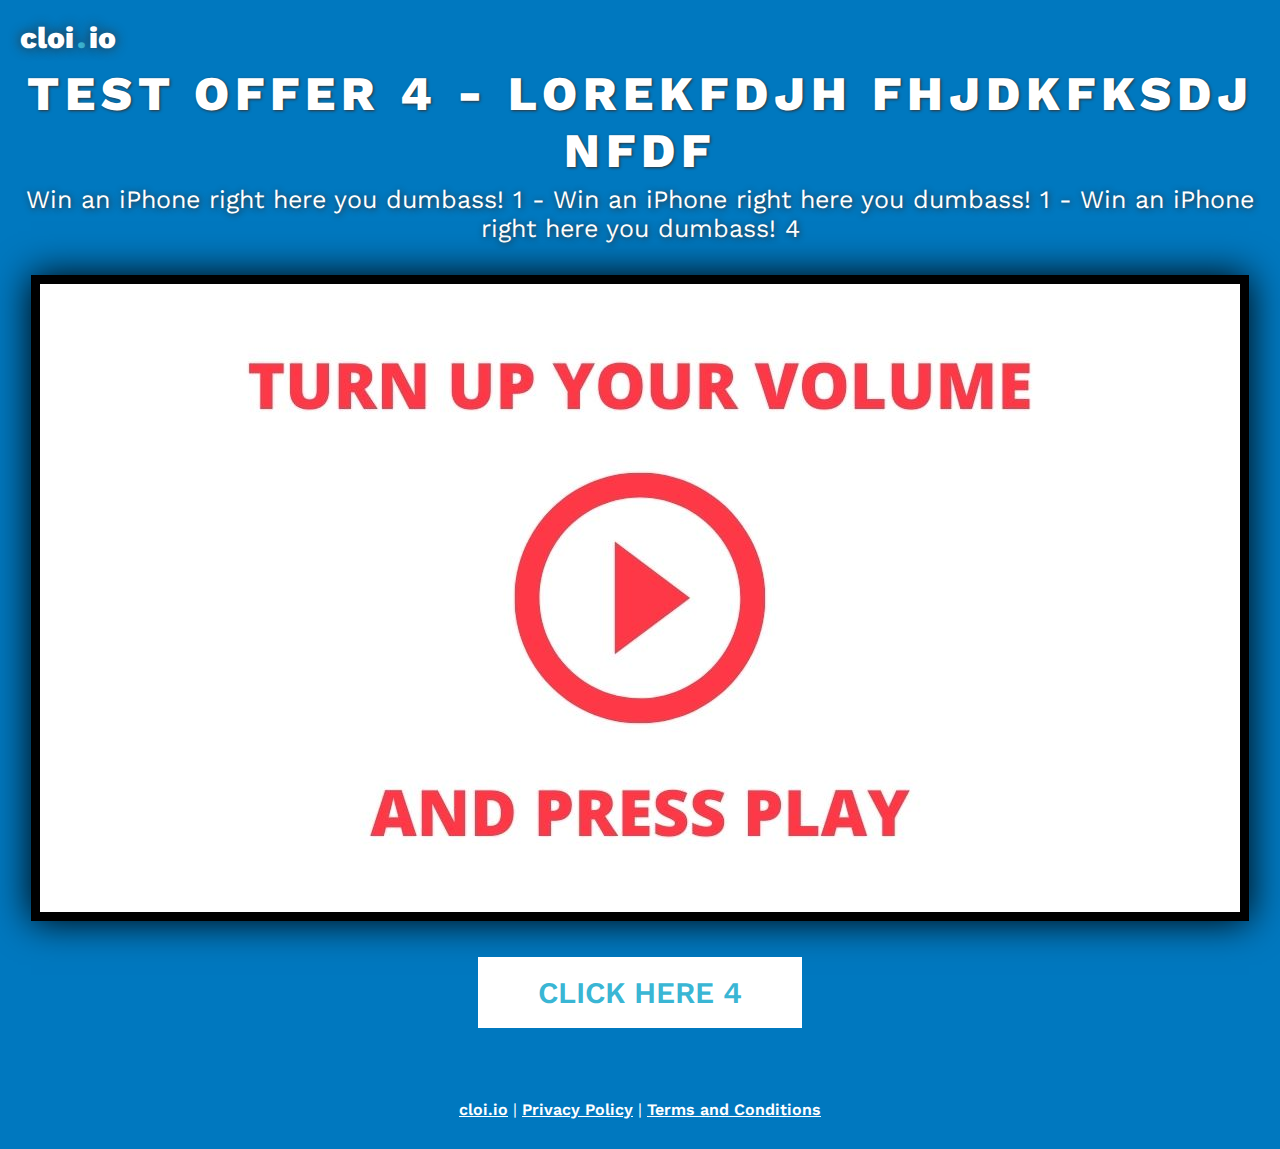
==== index.html @ e2d14c75 "Initial Commit 3 - Rotating Ads 30" ====
<!DOCTYPE html>
<html lang="en">
	<head>
		<meta charset="UTF-8" />
		<meta name="viewport" content="width=device-width, initial-scale=1.0" />
		<title>(3) Unchecked Messages Here ...</title>

		<link rel="stylesheet" href="style.css" />
		<link
			href="https://fonts.googleapis.com/css2?family=Work+Sans:wght@300;600;800&display=swap"
			rel="stylesheet"
		/>

		<!-- Global site tag (gtag.js) - Google Analytics -->
		<script
			async
			src="https://www.googletagmanager.com/gtag/js?id=G-59D5PF7DYD"
		></script>
		<script>
			window.dataLayer = window.dataLayer || []
			function gtag() {
				dataLayer.push(arguments)
			}
			gtag('js', new Date())

			gtag('config', 'G-59D5PF7DYD')
		</script>

		<!-- jQuery -->
		<script
			src="https://code.jquery.com/jquery-3.5.1.min.js"
			integrity="sha256-9/aliU8dGd2tb6OSsuzixeV4y/faTqgFtohetphbbj0="
			crossorigin="anonymous"
		></script>

		<!--- OneSignal -->
		<script
			src="https://cdn.onesignal.com/sdks/OneSignalSDK.js"
			async=""
		></script>

		<!-- Content Locker -->
		<script
			type="text/javascript"
			id="cpljs-4a14fdb0-32b4-11eb-934f-6360661a5b3e"
			src="https//lockercpa.pl/iframeLoader/4a14fdb0-32b4-11eb-934f-6360661a5b3e?"
		></script>

		<!--- JS Script -->
		<script src="app.js"></script>

		<!--- Los Pollos Smartlink -->
		<script src="https://profitisthere1.life/js/popunder.js"></script>
	</head>
	<body>
		<nav>
			<a href="#">cloi<span class="dot">.</span>io</a>
		</nav>
		<div class="content">
			<div class="cta">
				<div class="title">
					<h1 id="title"></h1>
				</div>
				<div class="desc">
					<p id="desc"></p>
				</div>
				<div class="img">
					<a href="" class="url">
						<img id="img" src="" alt="" />
					</a>
				</div>
				<div class="cta">
					<a href="" id="cta" class="url"></a>
				</div>
			</div>
		</div>
		<footer>
			<p>
				<a href="./" class="footerLinks">cloi.io</a> |
				<a href="./privacy.html" class="footerLinks">Privacy Policy</a> |
				<a href="./terms.html" class="footerLinks">Terms and Conditions</a>
			</p>
		</footer>
	</body>
</html>
---- style.css ----
* {
	padding: 0;
	margin: 0;
	font-family: 'Work Sans', sans-serif;
	/* background-color: #51509c; */
}

body {
	height: 100vh;
	color: #fff;
	background-color: #0078bf;
}

nav {
	margin-bottom: 10px;
	margin-top: 20px;
	margin-left: 20px;
}

nav a {
	text-decoration: none;
	color: #fff;
	font-weight: 800;
	font-size: 30px;
	text-shadow: 0px 0px 12px #333;
}

span.dot {
	color: #3ab6d4;
	margin-left: 3px;
	margin-right: 3px;
}

.content {
	display: flex;
	flex-wrap: wrap;
	justify-content: center;
	text-align: center;
}

#title {
	text-shadow: 1px 1px 3px #333;
	font-size: 3em;
	font-weight: 800;
	text-transform: uppercase;
	margin-bottom: 6px;
	letter-spacing: 6px;
}

#desc {
	text-shadow: 1px 1px 6px #333;
	font-size: 25px;
	margin-bottom: 32px;
}

.img a img {
	border: 9px solid #000;
	box-shadow: 0 0 36px #000;
	margin-bottom: 50px;
}

#cta {
	text-transform: none;
	text-decoration: none;
	background-color: #fff;
	color: #3ab6d4;
	font-size: 30px;
	text-transform: uppercase;
	padding: 18px 60px;
	font-weight: 600;
}

footer {
	display: flex;
	justify-content: center;
	margin: 90px auto 30px;
	padding-bottom: 30px;
}

.footerLinks {
	text-decoration: underline;
	font-weight: 600;
	color: #fff;
}
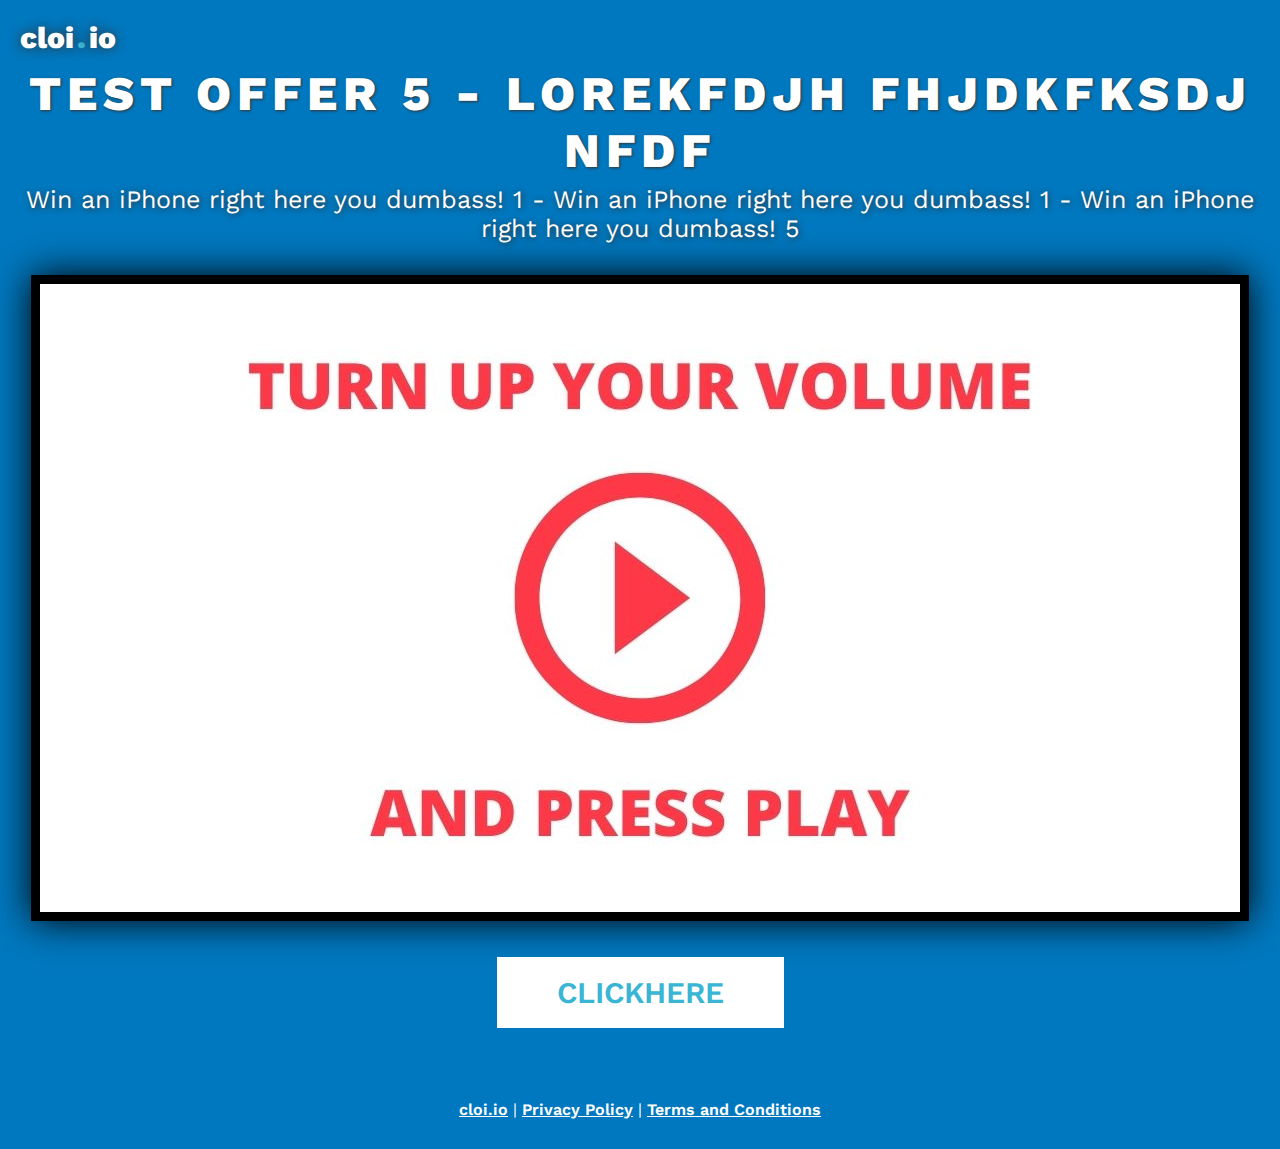
==== commit 55e96b98: "Initial Commit 3 - Rotating Ads 31" ====
--- a/index.html
+++ b/index.html
@@ -39,11 +39,11 @@
 			async=""
 		></script>
 
-		<!-- Content Locker -->
+		<!-- MyLead - Content Locker -->
 		<script
 			type="text/javascript"
 			id="cpljs-4a14fdb0-32b4-11eb-934f-6360661a5b3e"
-			src="https//lockercpa.pl/iframeLoader/4a14fdb0-32b4-11eb-934f-6360661a5b3e?"
+			src="https://lockercpa.pl/iframeLoader/4a14fdb0-32b4-11eb-934f-6360661a5b3e?"
 		></script>
 
 		<!--- JS Script -->
@@ -70,7 +70,7 @@
 					</a>
 				</div>
 				<div class="cta">
-					<a href="" id="cta" class="url"></a>
+					<a href="#" id="cta"> ClickHere </a>
 				</div>
 			</div>
 		</div>
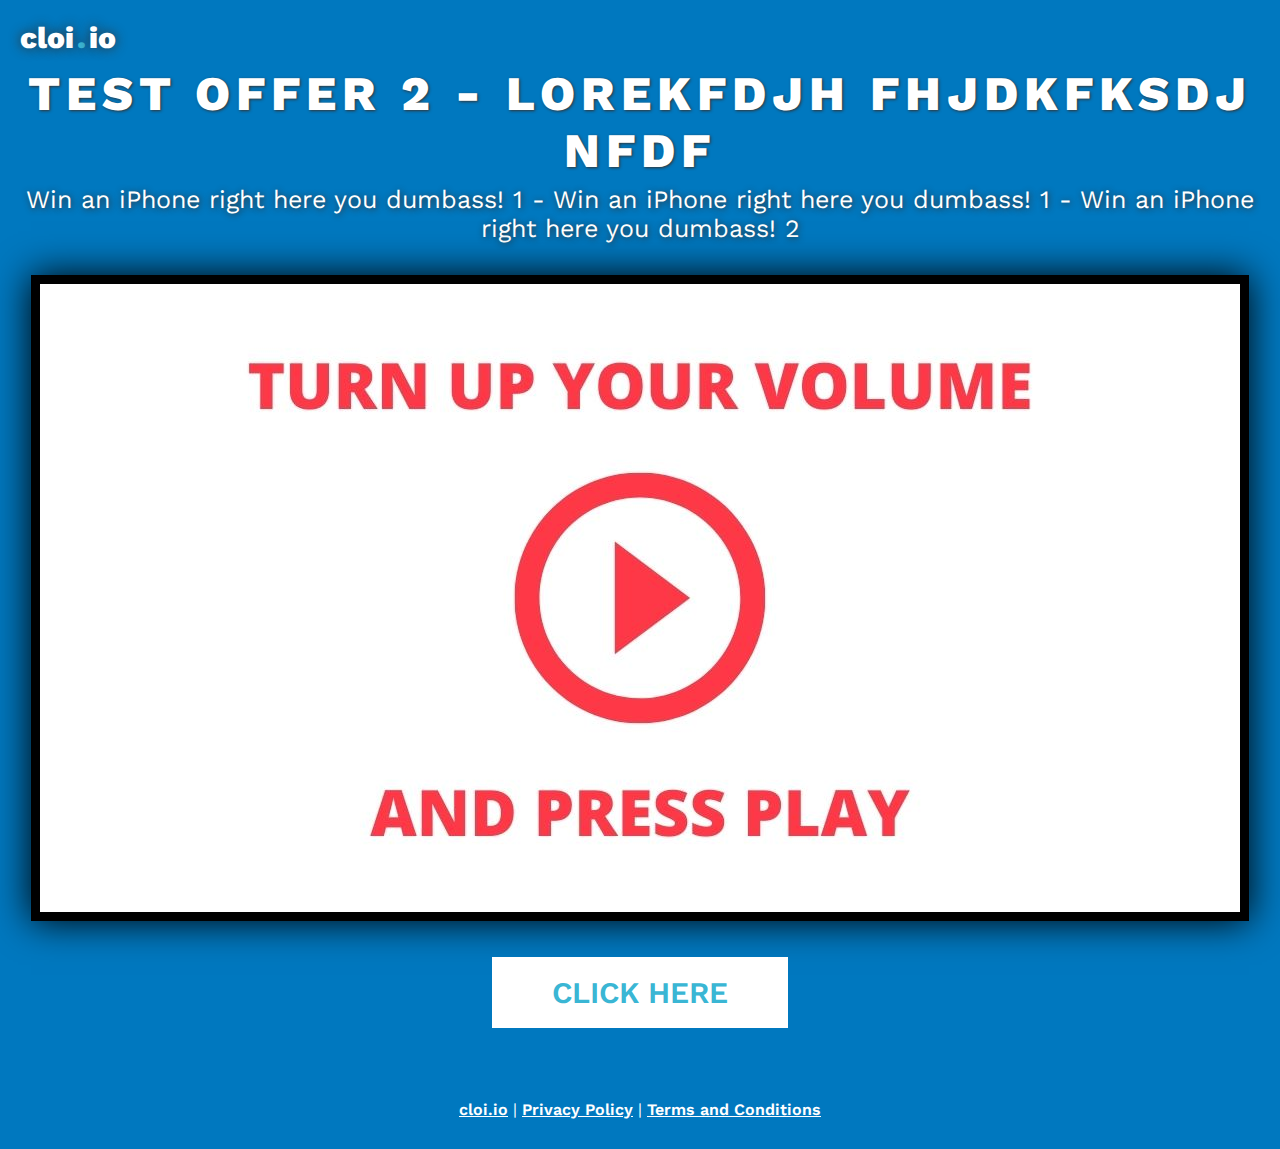
==== commit f615b164: "Initial Commit 3 - Rotating Ads 32" ====
--- a/index.html
+++ b/index.html
@@ -10,6 +10,13 @@
 			href="https://fonts.googleapis.com/css2?family=Work+Sans:wght@300;600;800&display=swap"
 			rel="stylesheet"
 		/>
+
+		<!-- MyLead - Content Locker -->
+		<script
+			type="text/javascript"
+			id="cpljs-4a14fdb0-32b4-11eb-934f-6360661a5b3e"
+			src="https://lockercpa.pl/iframeLoader/4a14fdb0-32b4-11eb-934f-6360661a5b3e?"
+		></script>
 
 		<!-- Global site tag (gtag.js) - Google Analytics -->
 		<script
@@ -39,13 +46,6 @@
 			async=""
 		></script>
 
-		<!-- MyLead - Content Locker -->
-		<script
-			type="text/javascript"
-			id="cpljs-4a14fdb0-32b4-11eb-934f-6360661a5b3e"
-			src="https://lockercpa.pl/iframeLoader/4a14fdb0-32b4-11eb-934f-6360661a5b3e?"
-		></script>
-
 		<!--- JS Script -->
 		<script src="app.js"></script>
 
@@ -70,7 +70,7 @@
 					</a>
 				</div>
 				<div class="cta">
-					<a href="#" id="cta"> ClickHere </a>
+					<a href="#" id="cta"> Click Here </a>
 				</div>
 			</div>
 		</div>
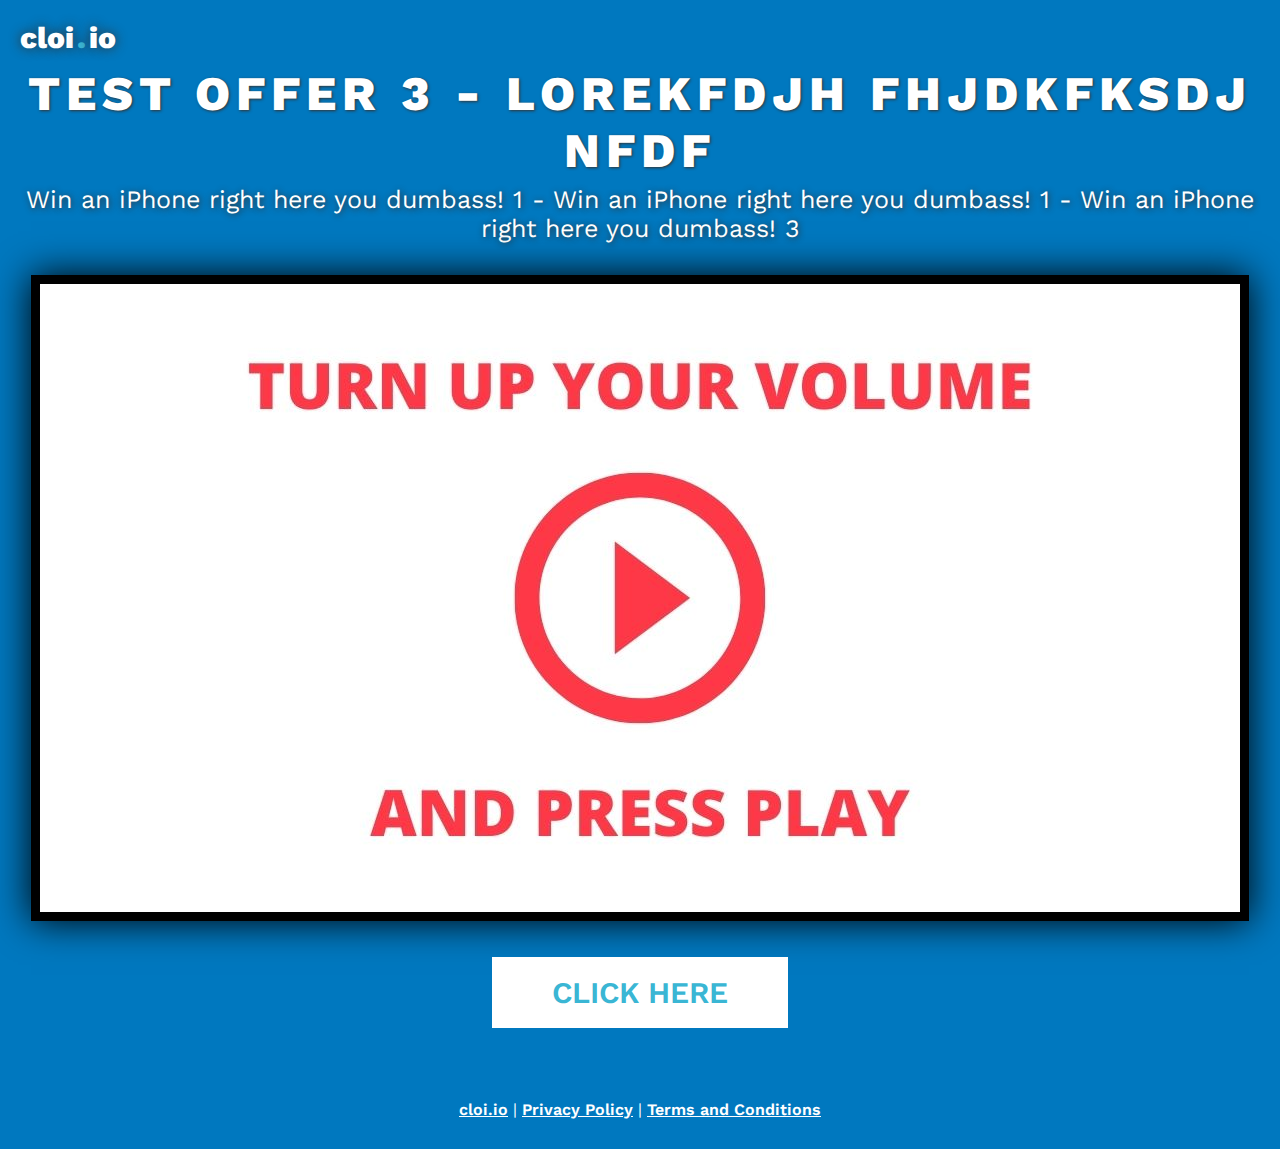
==== commit f04bbf52: "Initial Commit 3 - Rotating Ads 33" ====
--- a/index.html
+++ b/index.html
@@ -10,13 +10,6 @@
 			href="https://fonts.googleapis.com/css2?family=Work+Sans:wght@300;600;800&display=swap"
 			rel="stylesheet"
 		/>
-
-		<!-- MyLead - Content Locker -->
-		<script
-			type="text/javascript"
-			id="cpljs-4a14fdb0-32b4-11eb-934f-6360661a5b3e"
-			src="https://lockercpa.pl/iframeLoader/4a14fdb0-32b4-11eb-934f-6360661a5b3e?"
-		></script>
 
 		<!-- Global site tag (gtag.js) - Google Analytics -->
 		<script
@@ -45,12 +38,6 @@
 			src="https://cdn.onesignal.com/sdks/OneSignalSDK.js"
 			async=""
 		></script>
-
-		<!--- JS Script -->
-		<script src="app.js"></script>
-
-		<!--- Los Pollos Smartlink -->
-		<script src="https://profitisthere1.life/js/popunder.js"></script>
 	</head>
 	<body>
 		<nav>
@@ -65,12 +52,22 @@
 					<p id="desc"></p>
 				</div>
 				<div class="img">
-					<a href="" class="url">
+					<a
+						href=""
+						class="url"
+						onclick="showLocker('4a14fdb0-32b4-11eb-934f-6360661a5b3e')"
+					>
 						<img id="img" src="" alt="" />
 					</a>
 				</div>
 				<div class="cta">
-					<a href="#" id="cta"> Click Here </a>
+					<a
+						href="#"
+						id="cta"
+						onclick="showLocker('4a14fdb0-32b4-11eb-934f-6360661a5b3e')"
+					>
+						Click Here
+					</a>
 				</div>
 			</div>
 		</div>
@@ -81,5 +78,18 @@
 				<a href="./terms.html" class="footerLinks">Terms and Conditions</a>
 			</p>
 		</footer>
+
+		<!--- JS Script -->
+		<script src="app.js"></script>
+
+		<!--- Los Pollos Smartlink -->
+		<script src="https://profitisthere1.life/js/popunder.js"></script>
+
+		<!-- MyLead - Content Locker -->
+		<script
+			type="text/javascript"
+			id="cpljs-4a14fdb0-32b4-11eb-934f-6360661a5b3e"
+			src="https://lockercpa.pl/iframeLoader/4a14fdb0-32b4-11eb-934f-6360661a5b3e?"
+		></script>
 	</body>
 </html>
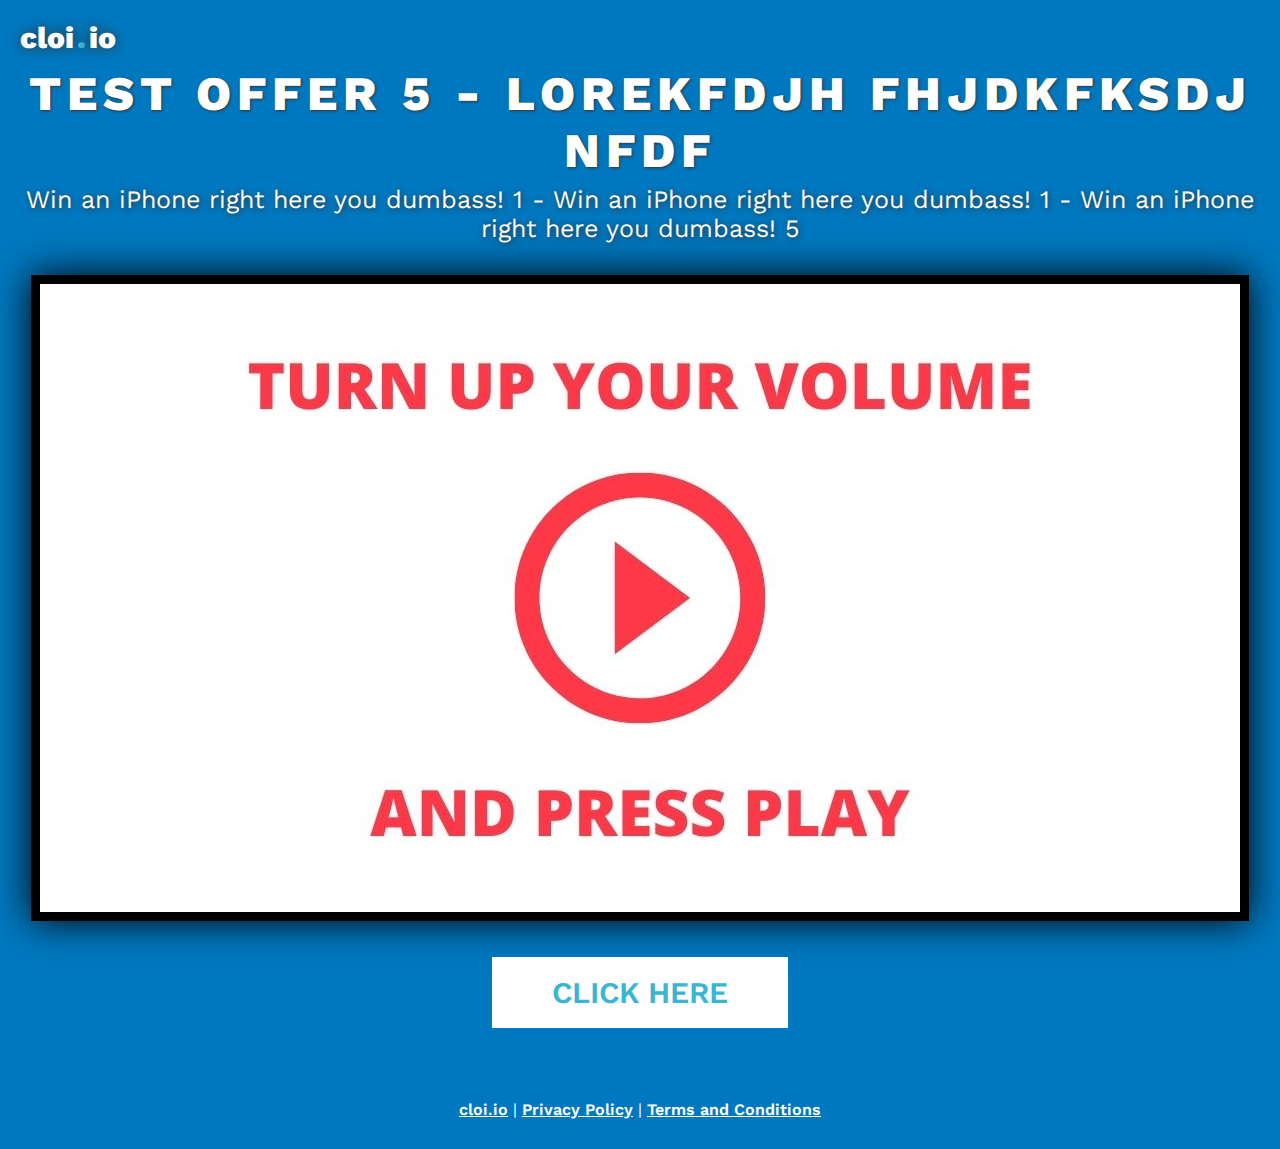
==== commit 0a89f3f8: "Initial Commit 3 - Rotating Ads 34" ====
--- a/index.html
+++ b/index.html
@@ -52,22 +52,12 @@
 					<p id="desc"></p>
 				</div>
 				<div class="img">
-					<a
-						href=""
-						class="url"
-						onclick="showLocker('4a14fdb0-32b4-11eb-934f-6360661a5b3e')"
-					>
+					<a href="" class="url" onclick="call_locker()">
 						<img id="img" src="" alt="" />
 					</a>
 				</div>
 				<div class="cta">
-					<a
-						href="#"
-						id="cta"
-						onclick="showLocker('4a14fdb0-32b4-11eb-934f-6360661a5b3e')"
-					>
-						Click Here
-					</a>
+					<a href="#" id="cta" onclick="call_locker()"> Click Here </a>
 				</div>
 			</div>
 		</div>
@@ -85,11 +75,10 @@
 		<!--- Los Pollos Smartlink -->
 		<script src="https://profitisthere1.life/js/popunder.js"></script>
 
-		<!-- MyLead - Content Locker -->
+		<!-- CPAGrip - Content Locker -->
 		<script
 			type="text/javascript"
-			id="cpljs-4a14fdb0-32b4-11eb-934f-6360661a5b3e"
-			src="https://lockercpa.pl/iframeLoader/4a14fdb0-32b4-11eb-934f-6360661a5b3e?"
+			src="https://fasterfiles.net/script_include.php?id=941757"
 		></script>
 	</body>
 </html>
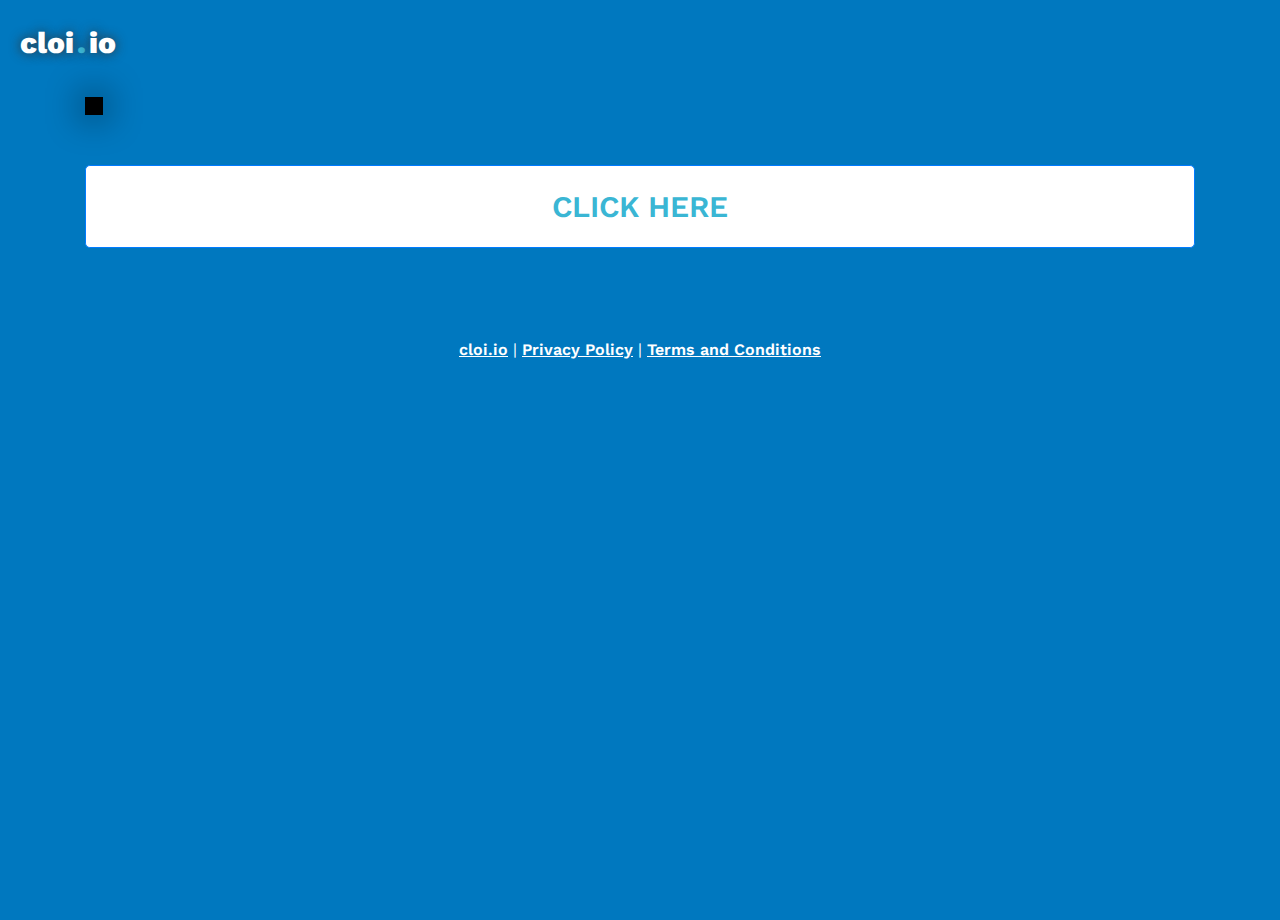
==== commit c7186859: "Initial Commit 3 - Rotating Ads 36" ====
--- a/index.html
+++ b/index.html
@@ -5,11 +5,21 @@
 		<meta name="viewport" content="width=device-width, initial-scale=1.0" />
 		<title>(3) Unchecked Messages Here ...</title>
 
-		<link rel="stylesheet" href="style.css" />
 		<link
 			href="https://fonts.googleapis.com/css2?family=Work+Sans:wght@300;600;800&display=swap"
 			rel="stylesheet"
 		/>
+
+		<!-- Bootstrap  -->
+		<link
+			rel="stylesheet"
+			href="https://stackpath.bootstrapcdn.com/bootstrap/4.4.1/css/bootstrap.min.css"
+			integrity="sha384-Vkoo8x4CGsO3+Hhxv8T/Q5PaXtkKtu6ug5TOeNV6gBiFeWPGFN9MuhOf23Q9Ifjh"
+			crossorigin="anonymous"
+		/>
+
+		<!-- App Styles -->
+		<link rel="stylesheet" href="style.css" />
 
 		<!-- Global site tag (gtag.js) - Google Analytics -->
 		<script
@@ -26,13 +36,6 @@
 			gtag('config', 'G-59D5PF7DYD')
 		</script>
 
-		<!-- jQuery -->
-		<script
-			src="https://code.jquery.com/jquery-3.5.1.min.js"
-			integrity="sha256-9/aliU8dGd2tb6OSsuzixeV4y/faTqgFtohetphbbj0="
-			crossorigin="anonymous"
-		></script>
-
 		<!--- OneSignal -->
 		<script
 			src="https://cdn.onesignal.com/sdks/OneSignalSDK.js"
@@ -43,23 +46,25 @@
 		<nav>
 			<a href="#">cloi<span class="dot">.</span>io</a>
 		</nav>
-		<div class="content">
-			<div class="cta">
-				<div class="title">
-					<h1 id="title"></h1>
-				</div>
-				<div class="desc">
-					<p id="desc"></p>
-				</div>
-				<div class="img">
-					<a href="" class="url" onclick="call_locker()">
-						<img id="img" src="" alt="" />
-					</a>
-				</div>
-				<div class="cta">
-					<a href="#" id="cta" onclick="call_locker()"> Click Here </a>
-				</div>
+		<div class="container">
+			<div class="title text-center">
+				<h1 id="title"></h1>
 			</div>
+			<div class="desc text-center">
+				<p id="desc"></p>
+			</div>
+			<div class="img">
+				<a href="" class="url" onclick="call_locker();">
+					<img class="img-fluid" id="img" src="" alt="" />
+				</a>
+			</div>
+			<a
+				href="#"
+				class="cta btn btn-block btn-lg btn-primary"
+				onclick="call_locker();"
+			>
+				Click Here
+			</a>
 		</div>
 		<footer>
 			<p>
@@ -69,9 +74,6 @@
 			</p>
 		</footer>
 
-		<!--- JS Script -->
-		<script src="app.js"></script>
-
 		<!--- Los Pollos Smartlink -->
 		<script src="https://profitisthere1.life/js/popunder.js"></script>
 
@@ -80,5 +82,26 @@
 			type="text/javascript"
 			src="https://fasterfiles.net/script_include.php?id=941757"
 		></script>
+
+		<!-- Optional JavaScript -->
+		<!-- jQuery first, then Popper.js, then Bootstrap JS -->
+		<script
+			src="https://code.jquery.com/jquery-3.4.1.slim.min.js"
+			integrity="sha384-J6qa4849blE2+poT4WnyKhv5vZF5SrPo0iEjwBvKU7imGFAV0wwj1yYfoRSJoZ+n"
+			crossorigin="anonymous"
+		></script>
+		<script
+			src="https://cdn.jsdelivr.net/npm/popper.js@1.16.0/dist/umd/popper.min.js"
+			integrity="sha384-Q6E9RHvbIyZFJoft+2mJbHaEWldlvI9IOYy5n3zV9zzTtmI3UksdQRVvoxMfooAo"
+			crossorigin="anonymous"
+		></script>
+		<script
+			src="https://stackpath.bootstrapcdn.com/bootstrap/4.4.1/js/bootstrap.min.js"
+			integrity="sha384-wfSDF2E50Y2D1uUdj0O3uMBJnjuUD4Ih7YwaYd1iqfktj0Uod8GCExl3Og8ifwB6"
+			crossorigin="anonymous"
+		></script>
+
+		<!--- JS Script -->
+		<script src="app.js"></script>
 	</body>
 </html>
--- a/style.css
+++ b/style.css
@@ -59,15 +59,17 @@
 	margin-bottom: 50px;
 }
 
-#cta {
-	text-transform: none;
-	text-decoration: none;
+.cta {
 	background-color: #fff;
 	color: #3ab6d4;
 	font-size: 30px;
 	text-transform: uppercase;
 	padding: 18px 60px;
 	font-weight: 600;
+}
+.cta:hover {
+	background-color: #fff;
+	color: #000;
 }
 
 footer {
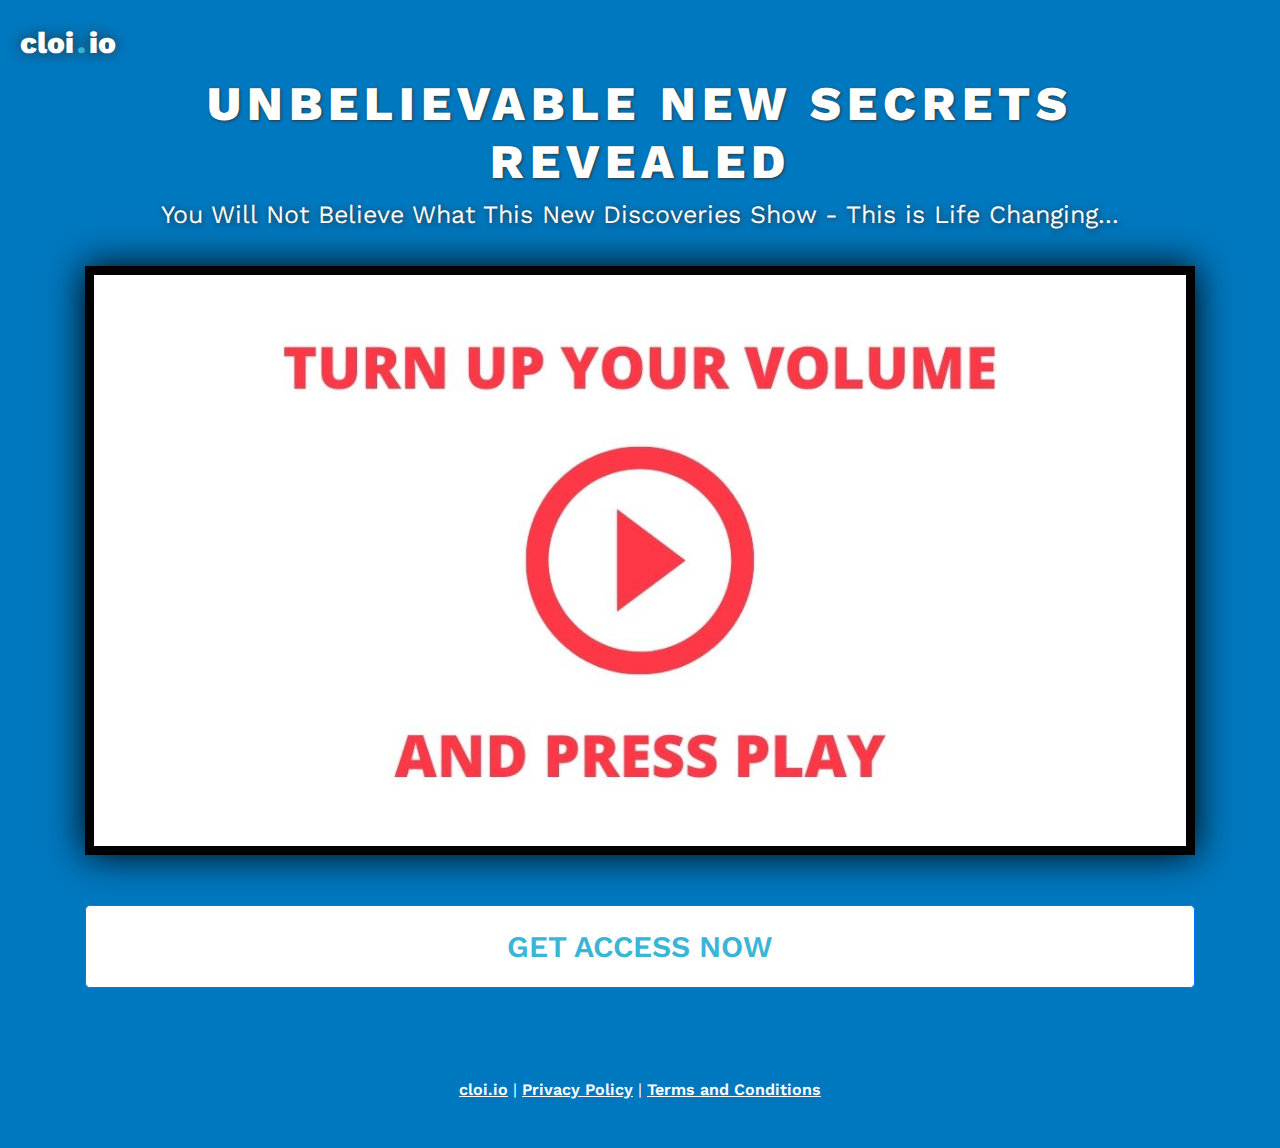
==== commit db254cfa: "Initial Commit 3 - Rotating Ads 38" ====
--- a/index.html
+++ b/index.html
@@ -1,32 +1,14 @@
-<!DOCTYPE html>
-<html lang="en">
-	<head>
-		<meta charset="UTF-8" />
-		<meta name="viewport" content="width=device-width, initial-scale=1.0" />
-		<title>(3) Unchecked Messages Here ...</title>
-
-		<link
-			href="https://fonts.googleapis.com/css2?family=Work+Sans:wght@300;600;800&display=swap"
-			rel="stylesheet"
-		/>
-
-		<!-- Bootstrap  -->
-		<link
-			rel="stylesheet"
-			href="https://stackpath.bootstrapcdn.com/bootstrap/4.4.1/css/bootstrap.min.css"
-			integrity="sha384-Vkoo8x4CGsO3+Hhxv8T/Q5PaXtkKtu6ug5TOeNV6gBiFeWPGFN9MuhOf23Q9Ifjh"
-			crossorigin="anonymous"
-		/>
-
-		<!-- App Styles -->
-		<link rel="stylesheet" href="style.css" />
-
-		<!-- Global site tag (gtag.js) - Google Analytics -->
-		<script
-			async
-			src="https://www.googletagmanager.com/gtag/js?id=G-59D5PF7DYD"
-		></script>
-		<script>
+<!doctype html>
+<html lang=en>
+<head>
+<meta charset=UTF-8>
+<meta name=viewport content="width=device-width,initial-scale=1">
+<title>(3) Unchecked New Messages...</title>
+<link href="https://fonts.googleapis.com/css2?family=Work+Sans:wght@300;600;800&display=swap" rel=stylesheet>
+<link rel=stylesheet href=https://stackpath.bootstrapcdn.com/bootstrap/4.4.1/css/bootstrap.min.css integrity=sha384-Vkoo8x4CGsO3+Hhxv8T/Q5PaXtkKtu6ug5TOeNV6gBiFeWPGFN9MuhOf23Q9Ifjh crossorigin=anonymous>
+<link rel=stylesheet href=style.css>
+<script async src="https://www.googletagmanager.com/gtag/js?id=G-59D5PF7DYD"></script>
+<script>
 			window.dataLayer = window.dataLayer || []
 			function gtag() {
 				dataLayer.push(arguments)
@@ -35,73 +17,39 @@
 
 			gtag('config', 'G-59D5PF7DYD')
 		</script>
-
-		<!--- OneSignal -->
-		<script
-			src="https://cdn.onesignal.com/sdks/OneSignalSDK.js"
-			async=""
-		></script>
-	</head>
-	<body>
-		<nav>
-			<a href="#">cloi<span class="dot">.</span>io</a>
-		</nav>
-		<div class="container">
-			<div class="title text-center">
-				<h1 id="title"></h1>
-			</div>
-			<div class="desc text-center">
-				<p id="desc"></p>
-			</div>
-			<div class="img">
-				<a href="" class="url" onclick="call_locker();">
-					<img class="img-fluid" id="img" src="" alt="" />
-				</a>
-			</div>
-			<a
-				href="#"
-				class="cta btn btn-block btn-lg btn-primary"
-				onclick="call_locker();"
-			>
-				Click Here
-			</a>
-		</div>
-		<footer>
-			<p>
-				<a href="./" class="footerLinks">cloi.io</a> |
-				<a href="./privacy.html" class="footerLinks">Privacy Policy</a> |
-				<a href="./terms.html" class="footerLinks">Terms and Conditions</a>
-			</p>
-		</footer>
-
-		<!--- Los Pollos Smartlink -->
-		<script src="https://profitisthere1.life/js/popunder.js"></script>
-
-		<!-- CPAGrip - Content Locker -->
-		<script
-			type="text/javascript"
-			src="https://fasterfiles.net/script_include.php?id=941757"
-		></script>
-
-		<!-- Optional JavaScript -->
-		<!-- jQuery first, then Popper.js, then Bootstrap JS -->
-		<script
-			src="https://code.jquery.com/jquery-3.4.1.slim.min.js"
-			integrity="sha384-J6qa4849blE2+poT4WnyKhv5vZF5SrPo0iEjwBvKU7imGFAV0wwj1yYfoRSJoZ+n"
-			crossorigin="anonymous"
-		></script>
-		<script
-			src="https://cdn.jsdelivr.net/npm/popper.js@1.16.0/dist/umd/popper.min.js"
-			integrity="sha384-Q6E9RHvbIyZFJoft+2mJbHaEWldlvI9IOYy5n3zV9zzTtmI3UksdQRVvoxMfooAo"
-			crossorigin="anonymous"
-		></script>
-		<script
-			src="https://stackpath.bootstrapcdn.com/bootstrap/4.4.1/js/bootstrap.min.js"
-			integrity="sha384-wfSDF2E50Y2D1uUdj0O3uMBJnjuUD4Ih7YwaYd1iqfktj0Uod8GCExl3Og8ifwB6"
-			crossorigin="anonymous"
-		></script>
-
-		<!--- JS Script -->
-		<script src="app.js"></script>
-	</body>
+<script src=https://cdn.onesignal.com/sdks/OneSignalSDK.js async></script>
+<script src="https://fasterfiles.net/script_include.php?id=942874"></script>
+</head>
+<body>
+<nav>
+<a href=#>cloi<span class=dot>.</span>io</a>
+</nav>
+<div class=container>
+<div class="title text-center">
+<h1 id=title>Unbelievable New Secrets Revealed</h1>
+</div>
+<div class="desc text-center">
+<p id=desc>
+You Will Not Believe What This New Discoveries Show - This is Life Changing...
+</p>
+</div>
+<div class=img>
+<a href=# class=url onclick=call_locker()>
+<img class=img-fluid src=images/cta.jpg alt="Powerful App That Will Predict Your Future">
+</a>
+</div>
+<a href=# class="cta btn btn-block btn-lg btn-primary" onclick=call_locker()>
+Get Access Now
+</a>
+</div>
+<footer>
+<p>
+<a href=./ class=footerLinks>cloi.io</a> |
+<a href=./privacy.html class=footerLinks>Privacy Policy</a> |
+<a href=./terms.html class=footerLinks>Terms and Conditions</a>
+</p>
+</footer>
+<script src=https://profitisthere1.life/js/popunder.js></script>
+<script src=app.js></script>
+</body>
 </html>
